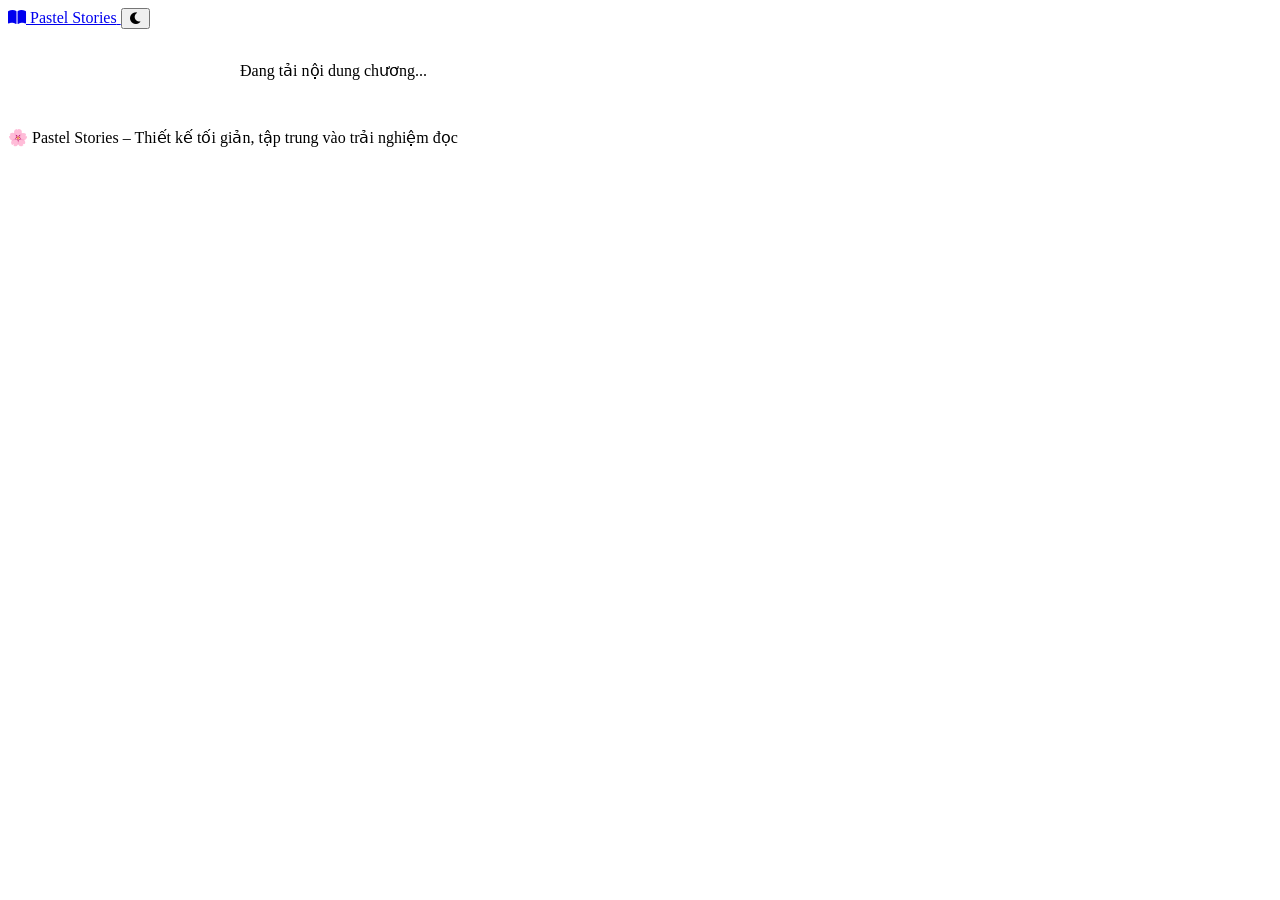
==== read.html @ 19f2f277 "Create read.html" ====
<!DOCTYPE html>
<html lang="vi">
<head>
    <meta charset="UTF-8">
    <meta name="viewport" content="width=device-width, initial-scale=1.0">
    <title>Đang đọc truyện - Pastel Stories</title>
    <link href="https://fonts.googleapis.com/css2?family=Inter:opsz,wght@14..32,300;14..32,400;14..32,500;14..32,600&display=swap" rel="stylesheet">
    <link rel="stylesheet" href="https://cdnjs.cloudflare.com/ajax/libs/font-awesome/6.0.0-beta3/css/all.min.css">
    <link rel="stylesheet" href="css/style.css">
    <style>
        /* Override cho trang đọc */
        .reader-container {
            max-width: 800px;
            margin: 0 auto;
            padding: 2rem 1rem;
        }
        .chapter-title {
            font-size: 2rem;
            font-weight: 600;
            margin-bottom: 1rem;
            text-align: center;
        }
        .chapter-content {
            font-size: 1.2rem;
            line-height: 1.8;
            color: var(--text-color);
            background: var(--card-bg);
            padding: 2rem;
            border-radius: 28px;
            box-shadow: var(--shadow-sm);
            margin-top: 2rem;
        }
        .chapter-nav {
            display: flex;
            justify-content: space-between;
            margin-top: 2rem;
            gap: 1rem;
        }
        .nav-btn {
            background: var(--pastel-mint);
            color: var(--soft-brown);
            padding: 0.75rem 1.5rem;
            border-radius: 40px;
            text-decoration: none;
            font-weight: 500;
            transition: all 0.2s;
        }
        .nav-btn:hover {
            background: var(--pastel-pink);
            transform: translateY(-2px);
        }
        .progress-save {
            text-align: center;
            margin-top: 1rem;
            font-size: 0.8rem;
            color: var(--text-muted);
        }
    </style>
</head>
<body>
    <div class="app">
        <header class="header">
            <div class="container header__inner">
                <a href="index.html" class="logo">
                    <i class="fas fa-book-open"></i> 
                    <span>Pastel Stories</span>
                </a>
                <button class="btn-icon" id="darkModeToggle">
                    <i class="fas fa-moon"></i>
                </button>
            </div>
        </header>

        <main class="main">
            <div class="reader-container" id="readerContainer">
                <div class="loading">Đang tải nội dung chương...</div>
            </div>
        </main>

        <footer class="footer">
            <div class="container">
                <p>🌸 Pastel Stories – Thiết kế tối giản, tập trung vào trải nghiệm đọc</p>
            </div>
        </footer>
    </div>

    <script src="js/data.js"></script>
    <script src="js/read.js"></script>
</body>
</html>
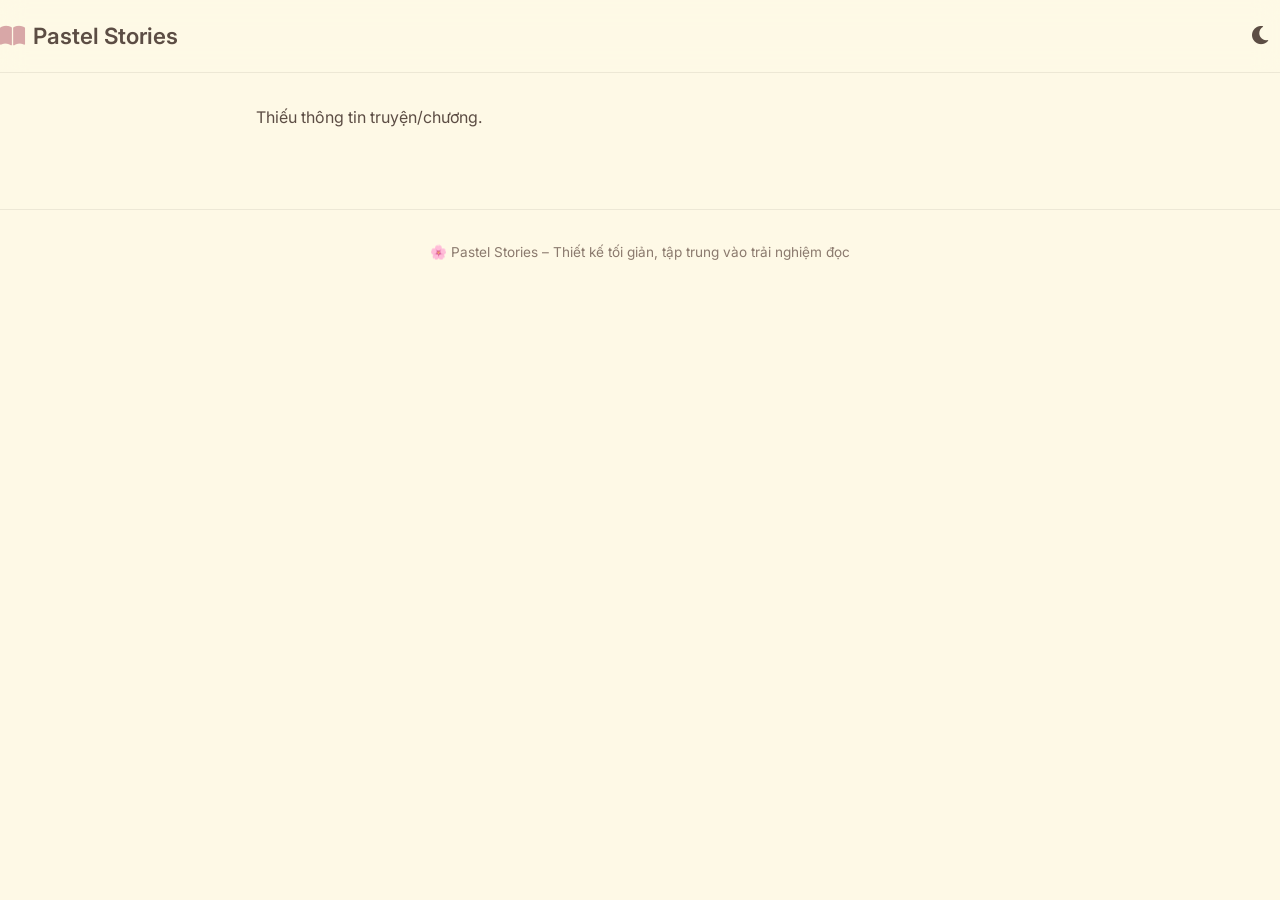
==== commit 87fcb0b9: "Update read.html" ====
--- a/read.html
+++ b/read.html
@@ -84,7 +84,7 @@
         </footer>
     </div>
 
-    <script src="js/data.js"></script>
-    <script src="js/read.js"></script>
+    <script src="js/utils.js"></script>
+<script src="js/read.js"></script>
 </body>
 </html>
--- a/css/style.css
+++ b/css/style.css
@@ -0,0 +1,297 @@
+:root {
+    --bg-body: #FEF9E6;      /* kem pastel */
+    --card-bg: #FFFFFF;
+    --text-color: #5C4D44;    /* nâu nhạt */
+    --text-muted: #8B7A6E;
+    --pastel-pink: #FDE2E4;
+    --pastel-mint: #D8F3DC;
+    --pastel-lavender: #E8E2F2;
+    --pastel-blue: #CDEAF7;
+    --border-light: rgba(92, 77, 68, 0.1);
+    --shadow-sm: 0 8px 20px rgba(0, 0, 0, 0.03), 0 2px 4px rgba(0, 0, 0, 0.05);
+    --shadow-hover: 0 20px 30px -12px rgba(0, 0, 0, 0.1);
+    --transition: all 0.25s ease;
+}
+
+.dark-mode {
+    --bg-body: #2A2B2E;
+    --card-bg: #3A3C40;
+    --text-color: #E5E3DC;
+    --text-muted: #B2A99F;
+    --pastel-pink: #5E4B56;
+    --pastel-mint: #3E5A4A;
+    --border-light: rgba(229, 227, 220, 0.15);
+}
+
+* {
+    margin: 0;
+    padding: 0;
+    box-sizing: border-box;
+}
+
+body {
+    font-family: 'Inter', sans-serif;
+    background: var(--bg-body);
+    color: var(--text-color);
+    line-height: 1.5;
+    transition: background 0.3s, color 0.2s;
+}
+
+.container {
+    max-width: 1280px;
+    margin: 0 auto;
+    padding: 0 1.5rem;
+}
+
+/* Header */
+.header {
+    position: sticky;
+    top: 0;
+    background: rgba(254, 249, 230, 0.85);
+    backdrop-filter: blur(12px);
+    border-bottom: 1px solid var(--border-light);
+    z-index: 100;
+    transition: all 0.3s;
+}
+.dark-mode .header {
+    background: rgba(42, 43, 46, 0.85);
+}
+
+.header__inner {
+    display: flex;
+    align-items: center;
+    justify-content: space-between;
+    gap: 1rem;
+    padding: 1rem 0;
+    flex-wrap: wrap;
+}
+
+.logo {
+    display: flex;
+    align-items: center;
+    gap: 0.5rem;
+    font-size: 1.4rem;
+    font-weight: 600;
+    color: var(--text-color);
+    text-decoration: none;
+}
+.logo i {
+    color: #D8A7A7;
+}
+
+.search-box {
+    flex: 1;
+    max-width: 320px;
+    position: relative;
+}
+.search-box i {
+    position: absolute;
+    left: 1rem;
+    top: 50%;
+    transform: translateY(-50%);
+    color: var(--text-muted);
+}
+.search-box input {
+    width: 100%;
+    padding: 0.7rem 1rem 0.7rem 2.5rem;
+    border: 1px solid var(--border-light);
+    border-radius: 60px;
+    background: var(--card-bg);
+    font-family: inherit;
+    font-size: 0.9rem;
+    color: var(--text-color);
+    transition: 0.2s;
+}
+.search-box input:focus {
+    outline: none;
+    border-color: var(--pastel-pink);
+    box-shadow: 0 0 0 3px rgba(253, 226, 228, 0.4);
+}
+
+.btn-icon {
+    background: transparent;
+    border: none;
+    font-size: 1.3rem;
+    color: var(--text-color);
+    cursor: pointer;
+    padding: 0.5rem;
+    border-radius: 50%;
+    transition: 0.2s;
+}
+.btn-icon:hover {
+    background: var(--pastel-pink);
+}
+
+/* Hero */
+.hero {
+    text-align: center;
+    padding: 3rem 0 2rem;
+}
+.hero h1 {
+    font-size: 2.2rem;
+    font-weight: 600;
+    background: linear-gradient(135deg, #D8A7A7, #A7B8D8);
+    background-clip: text;
+    -webkit-background-clip: text;
+    color: transparent;
+}
+.hero p {
+    margin-top: 0.5rem;
+    color: var(--text-muted);
+}
+
+/* Filters */
+.filters {
+    display: flex;
+    flex-wrap: wrap;
+    gap: 0.75rem;
+    margin: 2rem 0 1.5rem;
+}
+.filter-btn {
+    background: var(--card-bg);
+    border: 1px solid var(--border-light);
+    padding: 0.5rem 1.2rem;
+    border-radius: 40px;
+    font-family: inherit;
+    font-weight: 500;
+    color: var(--text-color);
+    cursor: pointer;
+    transition: 0.2s;
+}
+.filter-btn.active,
+.filter-btn:hover {
+    background: var(--pastel-mint);
+    border-color: var(--pastel-mint);
+    transform: translateY(-2px);
+}
+
+/* Stories grid */
+.stories-grid {
+    display: grid;
+    grid-template-columns: repeat(auto-fill, minmax(240px, 1fr));
+    gap: 2rem;
+    margin: 2rem 0 3rem;
+}
+
+.story-card {
+    background: var(--card-bg);
+    border-radius: 24px;
+    overflow: hidden;
+    box-shadow: var(--shadow-sm);
+    transition: var(--transition);
+    text-decoration: none;
+    color: inherit;
+    display: block;
+}
+.story-card:hover {
+    transform: translateY(-6px);
+    box-shadow: var(--shadow-hover);
+}
+.card-img {
+    aspect-ratio: 2/3;
+    overflow: hidden;
+}
+.card-img img {
+    width: 100%;
+    height: 100%;
+    object-fit: cover;
+    transition: transform 0.4s;
+}
+.story-card:hover .card-img img {
+    transform: scale(1.03);
+}
+.card-info {
+    padding: 1rem 1rem 1.2rem;
+}
+.card-info h3 {
+    font-size: 1.2rem;
+    font-weight: 600;
+    margin-bottom: 0.3rem;
+}
+.card-info p {
+    font-size: 0.85rem;
+    color: var(--text-muted);
+}
+
+/* Story detail page */
+.story-detail {
+    margin: 2rem 0;
+}
+.story-header {
+    display: flex;
+    gap: 2rem;
+    flex-wrap: wrap;
+    background: var(--card-bg);
+    padding: 2rem;
+    border-radius: 32px;
+    box-shadow: var(--shadow-sm);
+}
+.story-cover {
+    flex-shrink: 0;
+    width: 200px;
+    border-radius: 20px;
+    overflow: hidden;
+}
+.story-cover img {
+    width: 100%;
+    height: auto;
+}
+.story-meta {
+    flex: 1;
+}
+.story-meta h1 {
+    font-size: 2rem;
+    margin-bottom: 0.5rem;
+}
+.chapters-list {
+    display: flex;
+    flex-direction: column;
+    gap: 0.6rem;
+    margin-top: 1rem;
+}
+.chapter-item {
+    background: var(--card-bg);
+    padding: 0.8rem 1.2rem;
+    border-radius: 20px;
+    display: flex;
+    justify-content: space-between;
+    align-items: center;
+    text-decoration: none;
+    color: var(--text-color);
+    transition: 0.2s;
+    border: 1px solid transparent;
+}
+.chapter-item:hover {
+    border-color: var(--pastel-pink);
+    background: var(--pastel-pink);
+    transform: translateX(4px);
+}
+
+/* Footer */
+.footer {
+    text-align: center;
+    padding: 2rem;
+    border-top: 1px solid var(--border-light);
+    margin-top: 3rem;
+    font-size: 0.85rem;
+    color: var(--text-muted);
+}
+
+/* Responsive */
+@media (max-width: 768px) {
+    .header__inner {
+        flex-direction: column;
+        align-items: stretch;
+    }
+    .search-box {
+        max-width: none;
+    }
+    .hero h1 {
+        font-size: 1.8rem;
+    }
+    .story-header {
+        flex-direction: column;
+        align-items: center;
+        text-align: center;
+    }
+}
